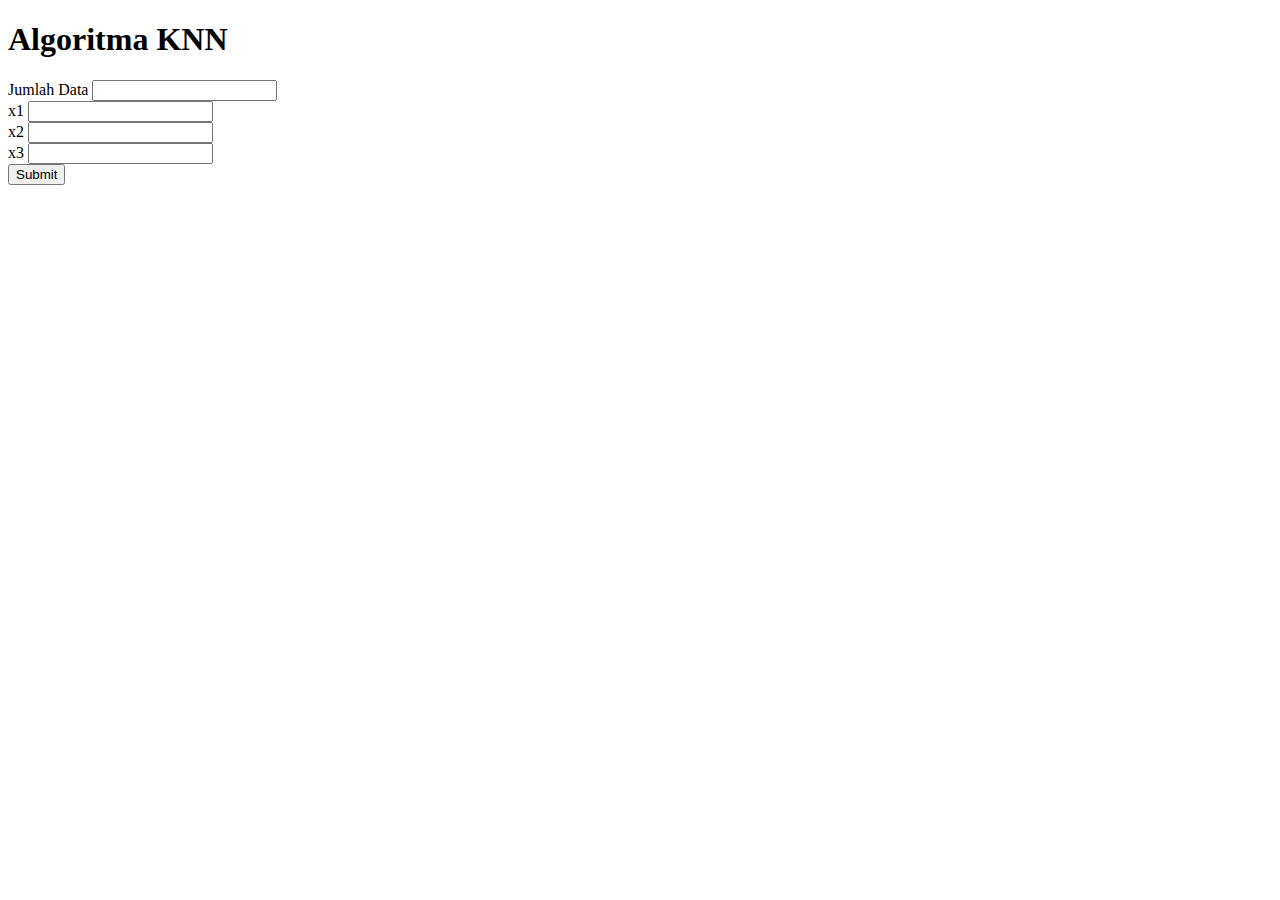
==== index.html @ 8bd7d91a "first init" ====
<!DOCTYPE html>
<html lang="en">
  <head>
    <meta charset="UTF-8" />
    <meta http-equiv="X-UA-Compatible" content="IE=edge" />
    <meta name="viewport" content="width=device-width, initial-scale=1.0" />
    <link
      href="https://cdn.jsdelivr.net/npm/bootstrap@5.1.3/dist/css/bootstrap.min.css"
      rel="stylesheet"
      integrity="sha384-1BmE4kWBq78iYhFldvKuhfTAU6auU8tT94WrHftjDbrCEXSU1oBoqyl2QvZ6jIW3"
      crossorigin="anonymous"
    />
    <title>Algoritma KNN</title>
  </head>
  <body>
    <h1>Algoritma KNN</h1>
    <div class="container">
      <div class="container nilai-awal">
        <div class="form-group">
          <label for="jumlahData">Jumlah Data</label>
          <input
            type="input"
            class="form-control"
            id="jumlahData"
            name="jumlahData"
          />
        </div>
        <div class="form-group">
          <label for="x1">x1</label>
          <input type="input" class="form-control" id="x1" />
        </div>
        <div class="form-group">
          <label for="x2">x2</label>
          <input type="input" class="form-control" id="x2" />
        </div>
        <div class="form-group">
          <label for="x3">x3</label>
          <input type="input" class="form-control" id="x3" />
        </div>
        <button
          type="submit"
          class="btn btn-primary mt-3"
          id="submit"
          name="submit"
        >
          Submit
        </button>
      </div>
    </div>
    <script src="script.js"></script>
    <script
      src="https://cdn.jsdelivr.net/npm/bootstrap@5.1.3/dist/js/bootstrap.bundle.min.js"
      integrity="sha384-ka7Sk0Gln4gmtz2MlQnikT1wXgYsOg+OMhuP+IlRH9sENBO0LRn5q+8nbTov4+1p"
      crossorigin="anonymous"
    ></script>
  </body>
</html>
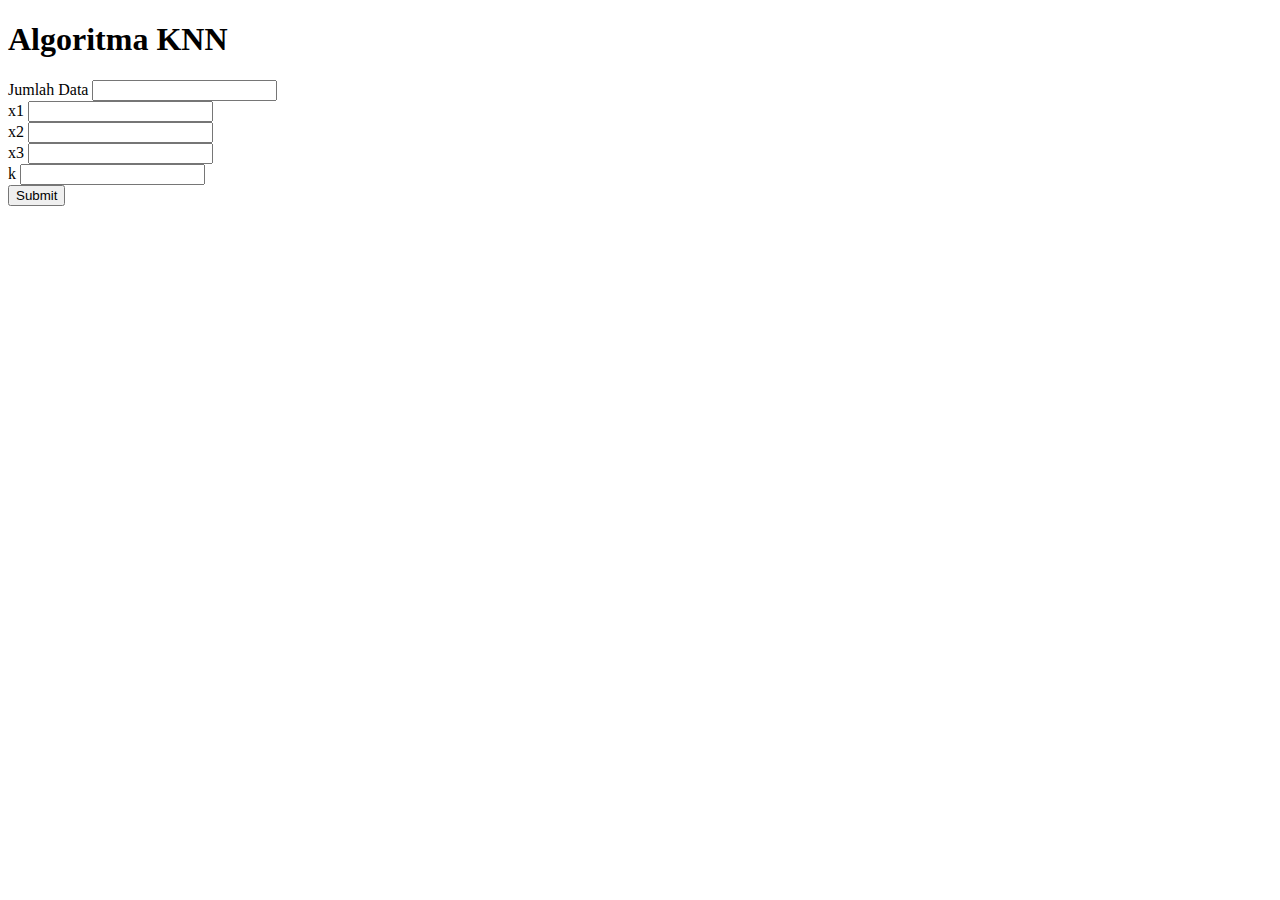
==== commit 7a3e8680: "siap" ====
--- a/index.html
+++ b/index.html
@@ -37,6 +37,10 @@
           <label for="x3">x3</label>
           <input type="input" class="form-control" id="x3" />
         </div>
+        <div class="form-group">
+          <label for="k">k</label>
+          <input type="input" class="form-control" id="k" />
+        </div>
         <button
           type="submit"
           class="btn btn-primary mt-3"
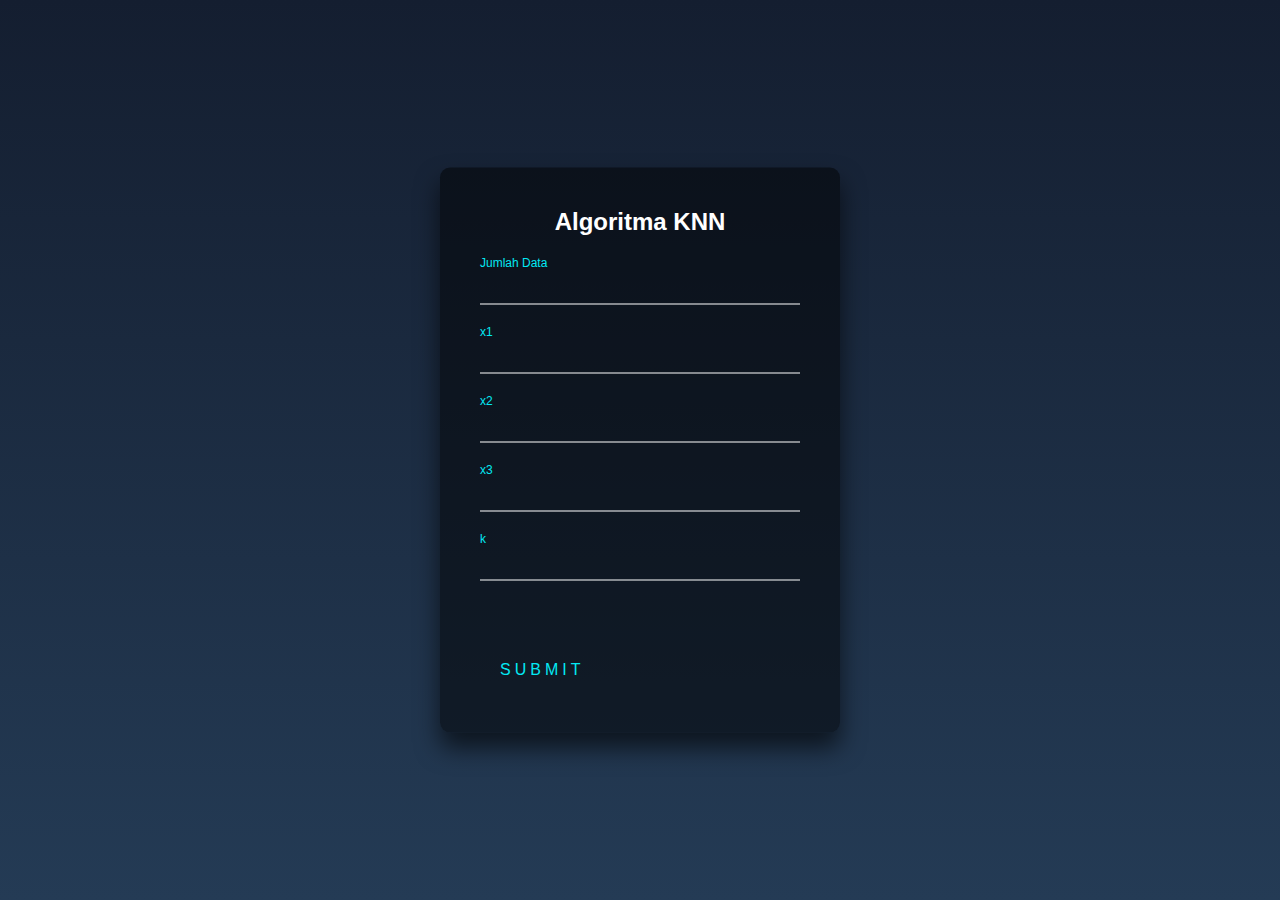
==== commit bc3cf6cf: "Membuat Styling" ====
--- a/index.html
+++ b/index.html
@@ -10,45 +10,45 @@
       integrity="sha384-1BmE4kWBq78iYhFldvKuhfTAU6auU8tT94WrHftjDbrCEXSU1oBoqyl2QvZ6jIW3"
       crossorigin="anonymous"
     />
+    <link rel="stylesheet" href="style.css" />
     <title>Algoritma KNN</title>
   </head>
   <body>
-    <h1>Algoritma KNN</h1>
-    <div class="container">
+    <div class="login-box">
+      <h2>Algoritma KNN</h2>
       <div class="container nilai-awal">
-        <div class="form-group">
-          <label for="jumlahData">Jumlah Data</label>
+        <div class="form-group user-box">
           <input
             type="input"
             class="form-control"
             id="jumlahData"
             name="jumlahData"
           />
+          <label for="jumlahData">Jumlah Data</label>
         </div>
-        <div class="form-group">
+        <div class="form-group user-box">
+          <input type="input" class="form-control" id="x1" />
           <label for="x1">x1</label>
-          <input type="input" class="form-control" id="x1" />
         </div>
-        <div class="form-group">
+        <div class="form-group user-box">
+          <input type="input" class="form-control" id="x2" />
           <label for="x2">x2</label>
-          <input type="input" class="form-control" id="x2" />
         </div>
-        <div class="form-group">
+        <div class="form-group user-box">
+          <input type="input" class="form-control" id="x3" />
           <label for="x3">x3</label>
-          <input type="input" class="form-control" id="x3" />
         </div>
-        <div class="form-group">
+        <div class="form-group user-box">
+          <input type="input" class="form-control" id="k" />
           <label for="k">k</label>
-          <input type="input" class="form-control" id="k" />
         </div>
-        <button
-          type="submit"
-          class="btn btn-primary mt-3"
-          id="submit"
-          name="submit"
-        >
+        <a href="#">
+          <span></span>
+          <span></span>
+          <span></span>
+          <span></span>
           Submit
-        </button>
+        </a>
       </div>
     </div>
     <script src="script.js"></script>
--- a/style.css
+++ b/style.css
@@ -0,0 +1,168 @@
+html {
+    height: 100%;
+  }
+  body {
+    margin:0;
+    padding:0;
+    font-family: sans-serif;
+    background: linear-gradient(#141e30, #243b55);
+  }
+  
+  .login-box {
+    position: absolute;
+    top: 50%;
+    left: 50%;
+    width: 400px;
+    padding: 40px;
+    transform: translate(-50%, -50%);
+    background: rgba(0,0,0,.5);
+    box-sizing: border-box;
+    box-shadow: 0 15px 25px rgba(0,0,0,.6);
+    border-radius: 10px;
+  }
+  
+  .login-box h2 {
+    margin: 0 0 30px;
+    padding: 0;
+    color: #fff;
+    text-align: center;
+  }
+  
+  .login-box .user-box {
+    position: relative;
+  }
+  
+  .login-box .user-box input {
+    width: 100%;
+    padding: 10px 0;
+    font-size: 16px;
+    color: #fff;
+    margin-bottom: 30px;
+    border: none;
+    border-bottom: 1px solid #fff;
+    outline: none;
+    background: transparent;
+  }
+  .login-box .user-box label {
+    position: absolute;
+    top:0;
+    left: 0;
+    padding: 10px 0;
+    font-size: 16px;
+    color: #fff;
+    pointer-events: none;
+    transition: .5s;
+  }
+  
+  .login-box .user-box input:focus ~ label,
+  .login-box .user-box input:valid ~ label {
+    top: -20px;
+    left: 0;
+    color: #03e9f4;
+    font-size: 12px;
+  }
+  
+  a {
+    position: relative;
+    display: inline-block;
+    padding: 10px 20px;
+    color: #03e9f4;
+    font-size: 16px;
+    text-decoration: none;
+    text-transform: uppercase;
+    overflow: hidden;
+    transition: .5s;
+    margin-top: 40px;
+    letter-spacing: 4px
+  }
+  
+ a:hover {
+    background: #03e9f4;
+    color: #fff;
+    border-radius: 5px;
+    box-shadow: 0 0 5px #03e9f4,
+                0 0 25px #03e9f4,
+                0 0 50px #03e9f4,
+                0 0 100px #03e9f4;
+  }
+  
+ a span {
+    position: absolute;
+    display: block;
+  }
+  
+ a span:nth-child(1) {
+    top: 0;
+    left: -100%;
+    width: 100%;
+    height: 2px;
+    background: linear-gradient(90deg, transparent, #03e9f4);
+    animation: btn-anim1 1s linear infinite;
+  }
+  
+  @keyframes btn-anim1 {
+    0% {
+      left: -100%;
+    }
+    50%,100% {
+      left: 100%;
+    }
+  }
+  
+a span:nth-child(2) {
+    top: -100%;
+    right: 0;
+    width: 2px;
+    height: 100%;
+    background: linear-gradient(180deg, transparent, #03e9f4);
+    animation: btn-anim2 1s linear infinite;
+    animation-delay: .25s
+  }
+  
+  @keyframes btn-anim2 {
+    0% {
+      top: -100%;
+    }
+    50%,100% {
+      top: 100%;
+    }
+  }
+  
+  a span:nth-child(3) {
+    bottom: 0;
+    right: -100%;
+    width: 100%;
+    height: 2px;
+    background: linear-gradient(270deg, transparent, #03e9f4);
+    animation: btn-anim3 1s linear infinite;
+    animation-delay: .5s
+  }
+  
+  @keyframes btn-anim3 {
+    0% {
+      right: -100%;
+    }
+    50%,100% {
+      right: 100%;
+    }
+  }
+  
+  a span:nth-child(4) {
+    bottom: -100%;
+    left: 0;
+    width: 2px;
+    height: 100%;
+    background: linear-gradient(360deg, transparent, #03e9f4);
+    animation: btn-anim4 1s linear infinite;
+    animation-delay: .75s
+  }
+  
+  @keyframes btn-anim4 {
+    0% {
+      bottom: -100%;
+    }
+    50%,100% {
+      bottom: 100%;
+    }
+  }
+  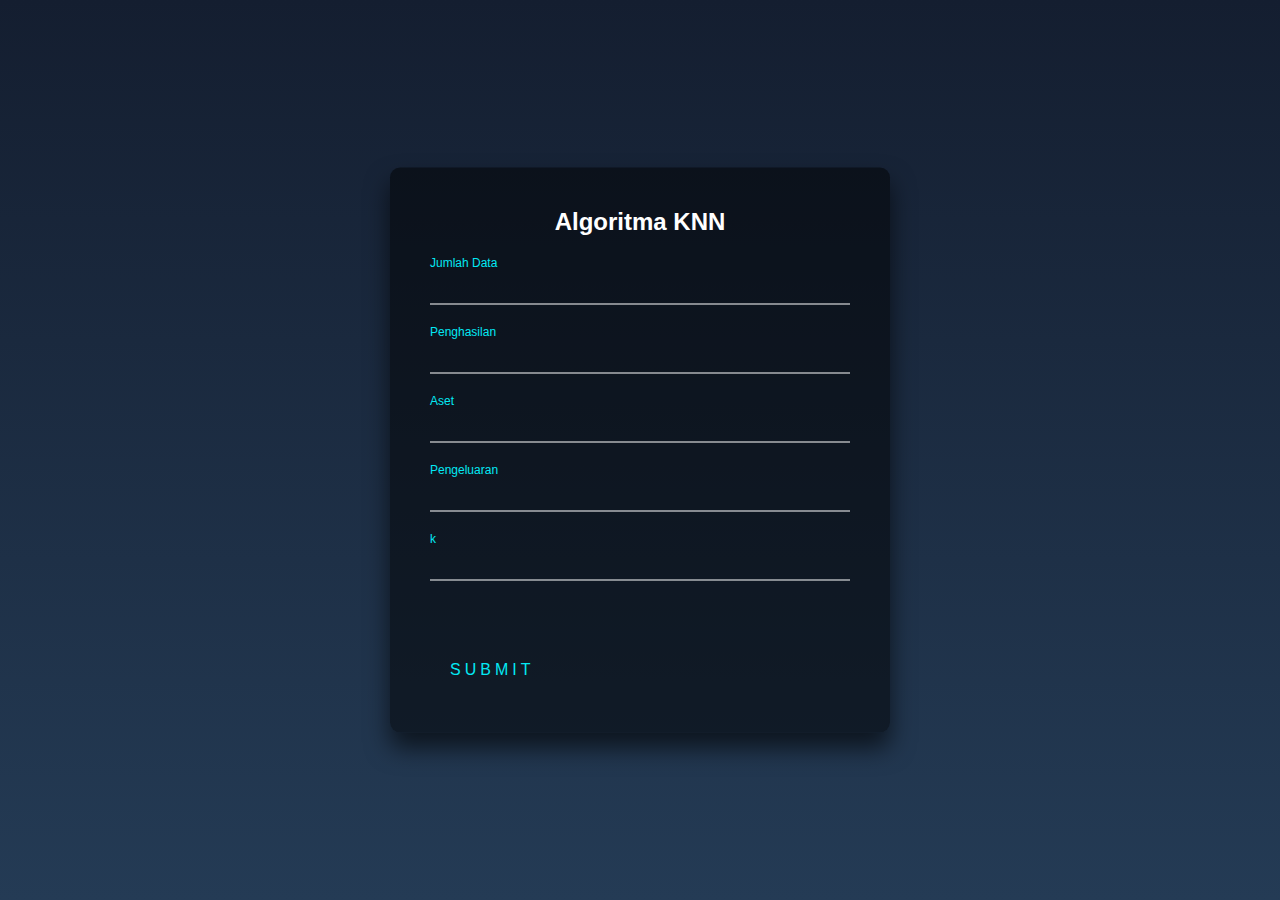
==== commit ded4ad58: "Meggabungkan Codingan" ====
--- a/index.html
+++ b/index.html
@@ -28,15 +28,15 @@
         </div>
         <div class="form-group user-box">
           <input type="input" class="form-control" id="x1" />
-          <label for="x1">x1</label>
+          <label for="x1">Penghasilan</label>
         </div>
         <div class="form-group user-box">
           <input type="input" class="form-control" id="x2" />
-          <label for="x2">x2</label>
+          <label for="x2">Aset</label>
         </div>
         <div class="form-group user-box">
           <input type="input" class="form-control" id="x3" />
-          <label for="x3">x3</label>
+          <label for="x3">Pengeluaran</label>
         </div>
         <div class="form-group user-box">
           <input type="input" class="form-control" id="k" />
--- a/style.css
+++ b/style.css
@@ -12,7 +12,7 @@
     position: absolute;
     top: 50%;
     left: 50%;
-    width: 400px;
+    width: 500px;
     padding: 40px;
     transform: translate(-50%, -50%);
     background: rgba(0,0,0,.5);
